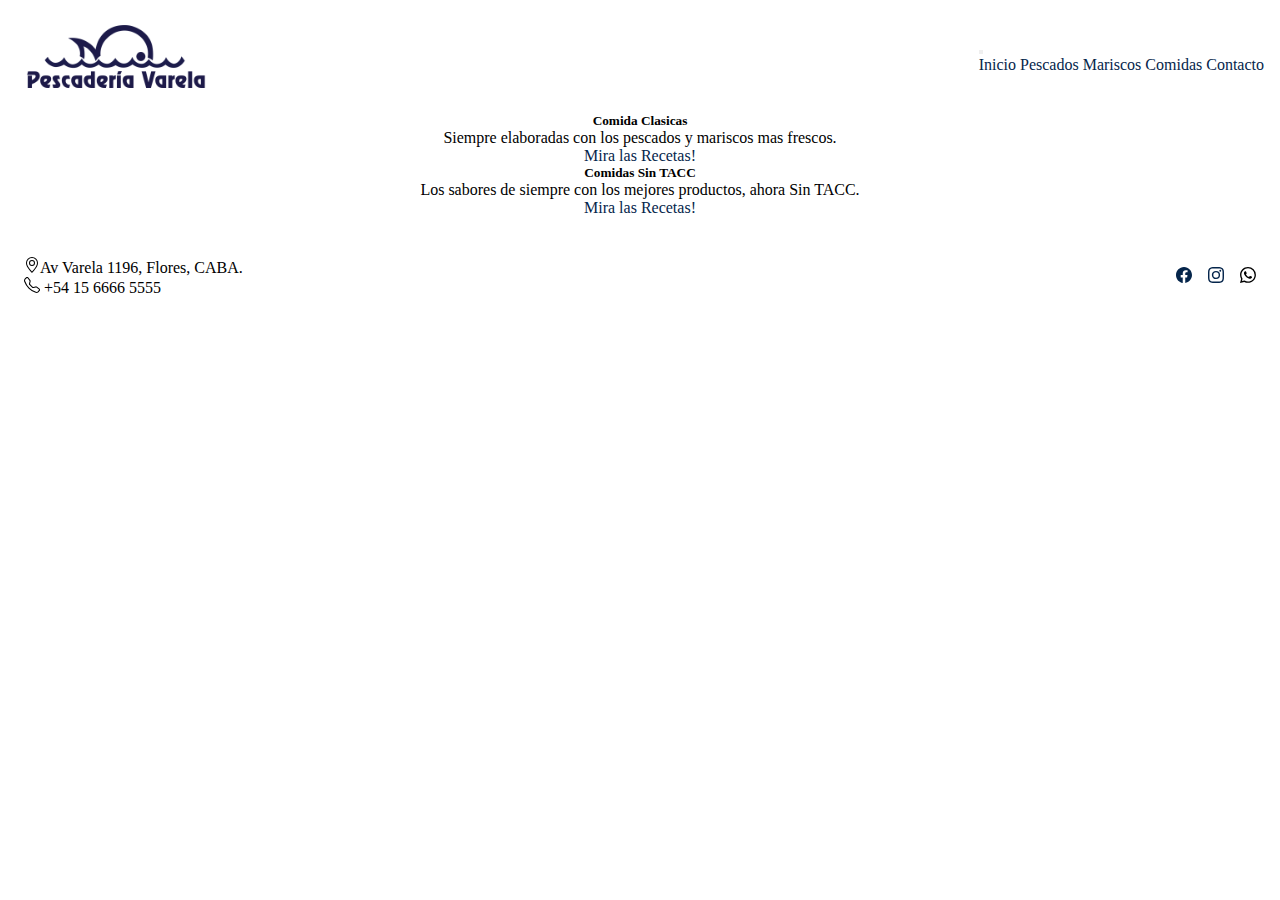
==== pages/comidas.html @ fb2374a1 "Primera entrega" ====
<!DOCTYPE html>
<html lang="en">
<head>
    <meta charset="UTF-8">
    <meta name="viewport" content="width=device-width, initial-scale=1.0">
    <link href="https://cdn.jsdelivr.net/npm/bootstrap@5.3.2/dist/css/bootstrap.min.css" rel="stylesheet" integrity="sha384-T3c6CoIi6uLrA9TneNEoa7RxnatzjcDSCmG1MXxSR1GAsXEV/Dwwykc2MPK8M2HN" crossorigin="anonymous">
    <link rel="stylesheet" href="../css/style.css">
    <title>Comidas</title>
</head>
<body class="body-comidas">
    <header>
        <img src="../img/logo azul png.png" alt="Logo Pescaderia" class="logo">
        
        
        <!-- As a link -->
        <nav class="navbar navbar-expand-lg ">
            <div class="container-fluid">
            <button class="navbar-toggler" type="button" data-bs-toggle="collapse" data-bs-target="#navbarNavAltMarkup" aria-controls="navbarNavAltMarkup" aria-expanded="false" aria-label="Toggle navigation">
                <span class="navbar-toggler-icon"></span>
            </button>
            <div class="collapse navbar-collapse" id="navbarNavAltMarkup">
                <div class="navbar-nav">
                <a class="nav-link "  href="../index.html">Inicio</a>
                <a class="nav-link" href="../pages/pescados.html">Pescados</a>
                <a class="nav-link" href="../pages/mariscos.html">Mariscos</a>
                <a class="nav-link active" aria-current="page" href="../pages/comidas.html">Comidas</a>
                <a class="nav-link" href="../pages/contacto.html">Contacto</a>
                </div>
                </div>
            </div>
            </div>
        </nav>
    </header>
    <main class="main-comidas mx-4">
        <div class="row">
            <div class="col-sm-6 mb-3 mb-sm-0">
            <div class="card">
                <div class="card-body">
                <h5 class="card-title">Comida Clasicas</h5>
                <p class="card-text">Siempre elaboradas con los pescados y mariscos mas frescos.</p>
                <a href="#" class="btn btn-primary">Mira las Recetas!</a>
                </div>
            </div>
            </div>
            <div class="col-sm-6">
            <div class="card">
                <div class="card-body">
                <h5 class="card-title">Comidas Sin TACC</h5>
                <p class="card-text">Los sabores de siempre con los mejores productos, ahora Sin TACC.</p>
                <a href="#" class="btn btn-primary">Mira las Recetas!</a>
                </div>
            </div>
            </div>
        </div>
    </main> 
    <footer>
        <div class="footer-info">
        <div>
        <p><svg xmlns="http://www.w3.org/2000/svg" width="16" height="16" fill="currentColor" class="bi bi-geo-alt" viewBox="0 0 16 16">
            <path d="M12.166 8.94c-.524 1.062-1.234 2.12-1.96 3.07A31.493 31.493 0 0 1 8 14.58a31.481 31.481 0 0 1-2.206-2.57c-.726-.95-1.436-2.008-1.96-3.07C3.304 7.867 3 6.862 3 6a5 5 0 0 1 10 0c0 .862-.305 1.867-.834 2.94M8 16s6-5.686 6-10A6 6 0 0 0 2 6c0 4.314 6 10 6 10"/>
            <path d="M8 8a2 2 0 1 1 0-4 2 2 0 0 1 0 4m0 1a3 3 0 1 0 0-6 3 3 0 0 0 0 6"/>
            </svg>Av Varela 1196, Flores, CABA.</p>
        </div>
        <div>
            <p>
                <svg xmlns="http://www.w3.org/2000/svg" width="16" height="16" fill="currentColor" class="bi bi-telephone" viewBox="0 0 16 16">
                    <path d="M3.654 1.328a.678.678 0 0 0-1.015-.063L1.605 2.3c-.483.484-.661 1.169-.45 1.77a17.568 17.568 0 0 0 4.168 6.608 17.569 17.569 0 0 0 6.608 4.168c.601.211 1.286.033 1.77-.45l1.034-1.034a.678.678 0 0 0-.063-1.015l-2.307-1.794a.678.678 0 0 0-.58-.122l-2.19.547a1.745 1.745 0 0 1-1.657-.459L5.482 8.062a1.745 1.745 0 0 1-.46-1.657l.548-2.19a.678.678 0 0 0-.122-.58L3.654 1.328zM1.884.511a1.745 1.745 0 0 1 2.612.163L6.29 2.98c.329.423.445.974.315 1.494l-.547 2.19a.678.678 0 0 0 .178.643l2.457 2.457a.678.678 0 0 0 .644.178l2.189-.547a1.745 1.745 0 0 1 1.494.315l2.306 1.794c.829.645.905 1.87.163 2.611l-1.034 1.034c-.74.74-1.846 1.065-2.877.702a18.634 18.634 0 0 1-7.01-4.42 18.634 18.634 0 0 1-4.42-7.009c-.362-1.03-.037-2.137.703-2.877L1.885.511z"/>
                </svg> +54 15 6666 5555
            </p>
        </div>
        </div>
        <div class="footer-redes">
        <div>
            <p>
                <svg xmlns="http://www.w3.org/2000/svg" width="16" height="16" fill="currentColor" class="bi bi-facebook" viewBox="0 0 16 16">
                    <a href="https://www.facebook.com/VarelaPescaderia/?locale=es_LA"><path d="M16 8.049c0-4.446-3.582-8.05-8-8.05C3.58 0-.002 3.603-.002 8.05c0 4.017 2.926 7.347 6.75 7.951v-5.625h-2.03V8.05H6.75V6.275c0-2.017 1.195-3.131 3.022-3.131.876 0 1.791.157 1.791.157v1.98h-1.009c-.993 0-1.303.621-1.303 1.258v1.51h2.218l-.354 2.326H9.25V16c3.824-.604 6.75-3.934 6.75-7.951"/>
                    </svg></a>
            </p>
        </div>
        <div>
            <p>
                <a href="https://www.instagram.com/pescaderiavarela/?hl=es"><svg xmlns="http://www.w3.org/2000/svg" width="16" height="16" fill="currentColor" class="bi bi-instagram" viewBox="0 0 16 16">
                    <path d="M8 0C5.829 0 5.556.01 4.703.048 3.85.088 3.269.222 2.76.42a3.917 3.917 0 0 0-1.417.923A3.927 3.927 0 0 0 .42 2.76C.222 3.268.087 3.85.048 4.7.01 5.555 0 5.827 0 8.001c0 2.172.01 2.444.048 3.297.04.852.174 1.433.372 1.942.205.526.478.972.923 1.417.444.445.89.719 1.416.923.51.198 1.09.333 1.942.372C5.555 15.99 5.827 16 8 16s2.444-.01 3.298-.048c.851-.04 1.434-.174 1.943-.372a3.916 3.916 0 0 0 1.416-.923c.445-.445.718-.891.923-1.417.197-.509.332-1.09.372-1.942C15.99 10.445 16 10.173 16 8s-.01-2.445-.048-3.299c-.04-.851-.175-1.433-.372-1.941a3.926 3.926 0 0 0-.923-1.417A3.911 3.911 0 0 0 13.24.42c-.51-.198-1.092-.333-1.943-.372C10.443.01 10.172 0 7.998 0h.003zm-.717 1.442h.718c2.136 0 2.389.007 3.232.046.78.035 1.204.166 1.486.275.373.145.64.319.92.599.28.28.453.546.598.92.11.281.24.705.275 1.485.039.843.047 1.096.047 3.231s-.008 2.389-.047 3.232c-.035.78-.166 1.203-.275 1.485a2.47 2.47 0 0 1-.599.919c-.28.28-.546.453-.92.598-.28.11-.704.24-1.485.276-.843.038-1.096.047-3.232.047s-2.39-.009-3.233-.047c-.78-.036-1.203-.166-1.485-.276a2.478 2.478 0 0 1-.92-.598 2.48 2.48 0 0 1-.6-.92c-.109-.281-.24-.705-.275-1.485-.038-.843-.046-1.096-.046-3.233 0-2.136.008-2.388.046-3.231.036-.78.166-1.204.276-1.486.145-.373.319-.64.599-.92.28-.28.546-.453.92-.598.282-.11.705-.24 1.485-.276.738-.034 1.024-.044 2.515-.045v.002zm4.988 1.328a.96.96 0 1 0 0 1.92.96.96 0 0 0 0-1.92zm-4.27 1.122a4.109 4.109 0 1 0 0 8.217 4.109 4.109 0 0 0 0-8.217zm0 1.441a2.667 2.667 0 1 1 0 5.334 2.667 2.667 0 0 1 0-5.334"/></a>
                </svg>
            </p>
        </div>
        <div>
            <p>
                <svg xmlns="http://www.w3.org/2000/svg" width="16" height="16" fill="currentColor" class="bi bi-whatsapp" viewBox="0 0 16 16">
                    <path d="M13.601 2.326A7.854 7.854 0 0 0 7.994 0C3.627 0 .068 3.558.064 7.926c0 1.399.366 2.76 1.057 3.965L0 16l4.204-1.102a7.933 7.933 0 0 0 3.79.965h.004c4.368 0 7.926-3.558 7.93-7.93A7.898 7.898 0 0 0 13.6 2.326zM7.994 14.521a6.573 6.573 0 0 1-3.356-.92l-.24-.144-2.494.654.666-2.433-.156-.251a6.56 6.56 0 0 1-1.007-3.505c0-3.626 2.957-6.584 6.591-6.584a6.56 6.56 0 0 1 4.66 1.931 6.557 6.557 0 0 1 1.928 4.66c-.004 3.639-2.961 6.592-6.592 6.592zm3.615-4.934c-.197-.099-1.17-.578-1.353-.646-.182-.065-.315-.099-.445.099-.133.197-.513.646-.627.775-.114.133-.232.148-.43.05-.197-.1-.836-.308-1.592-.985-.59-.525-.985-1.175-1.103-1.372-.114-.198-.011-.304.088-.403.087-.088.197-.232.296-.346.1-.114.133-.198.198-.33.065-.134.034-.248-.015-.347-.05-.099-.445-1.076-.612-1.47-.16-.389-.323-.335-.445-.34-.114-.007-.247-.007-.38-.007a.729.729 0 0 0-.529.247c-.182.198-.691.677-.691 1.654 0 .977.71 1.916.81 2.049.098.133 1.394 2.132 3.383 2.992.47.205.84.326 1.129.418.475.152.904.129 1.246.08.38-.058 1.171-.48 1.338-.943.164-.464.164-.86.114-.943-.049-.084-.182-.133-.38-.232z"/>
                </svg>
            </p>
        </div>
        </div>
    </footer>
    <script src="https://cdn.jsdelivr.net/npm/bootstrap@5.3.2/dist/js/bootstrap.bundle.min.js" integrity="sha384-C6RzsynM9kWDrMNeT87bh95OGNyZPhcTNXj1NW7RuBCsyN/o0jlpcV8Qyq46cDfL" crossorigin="anonymous"></script>
</body>
</html>
---- css/style.css ----
*{
    margin: 0;
    padding: 0;
    box-sizing: border-box;
}

a, nav{
    text-decoration: none;
    color:rgb(5, 37, 75)
}
    /* index */


ul { 
    list-style: none;
    
}


.body-index {
    color: rgb(5, 37, 75);
    margin-inline: 1rem;

}

header {
    display: flex;
    justify-content: space-between;
    align-items: center ;
    padding: 0rem 1rem;
    background-color: rgb(255, 255, 255);
}

/*.menu{
    display: flex;
    gap: 1.5rem;
    margin-right: 1rem;
    font-size: 1.15rem;

}

.menu-item:hover{
    background-color:rgb(5, 37, 75); 
    border-radius: 12px;
    padding: 3px;
    color: white;
    text-align: center;
    text-decoration: none;
}

.menu-item.active {
    text-decoration: underline;/*
}

/*.menu-item1:hover{
    background-color: rgb(5, 37, 75);
    backr
}*/


.logo  {
    /* margin-left: auto;
    margin-right: auto; */
    width: 200px;
    
}

/* MAIN  */
.hero{
    background-color: rgb(5, 37, 75);
    color: white;
    display: flex;
    padding: 2rem;
    gap: 1.5rem;
    align-items: center;
    border:dashed 5px;
}

.hero-img{
    width: 200px;
    border-radius: 150rem;
    flex: 1;
    
}


.hero-left{
    text-align: justify;
    flex: 1;
}

.hero-right { 
    text-align: justify;
    flex: 1;
}

.hero-btn {
    color: rgb(255, 255, 255);
    border-radius: 0.5rem;
    padding: 0.25rem;
    text-align: right;
    display: flex;
    background-color: #ffffff;
    margin-top: 8rem;
    }

.hero-title{
    padding-bottom: 1rem ;
    padding-left: 0.45rem;
}

/* MAIN SECTION HISTORIA */

.historia{
    padding-top: 0rem;
    color:rgb(5, 37, 75);
    background-color: rgb(155, 227, 255);
    text-align: justify;
    padding: 2rem;
}

.title{
    text-align: center;
    padding-bottom: 2rem;
    text-decoration: underline;
    padding-top: 1rem;
}

/*MAIN SECCION NOVEDADES*/



/* PESCADOS  */
.pescados-frescos {
    margin-inline: 2rem;
    display: flex;
    gap: 1.5rem;
    margin-top: 2rem;
    text-align: justify;

}

.img-pescados1{
    width: 400px;
    border: solid 7px;
    
}

.img-pescados2 {
    width: 400px;

    border: solid 7px;
    
}

.contenedor-grilla { 
    display: grid;
    grid-template-columns: 1fr 1fr;
    grid-template-rows: 1fr 1fr; 
    grid-template-areas: 
    "1 2"
    "3 4";
    
    


    align-items: center;
    justify-items: center;

    align-content: space-evenly;
    justify-content: center ;

    column-gap: 3px;

    align-content: space-evenly;
    justify-content: center ; 
}

.imagen1 {
    grid-template-areas: 1;
    /* grid-row: ; */
    }
.imagen2 {
    grid-template-areas: 2;
    }
.imagen3 {
    grid-template-areas: 3;
    }
.imagen4 {
    grid-template-areas: 4;
    }

.grillaimagenes {
    border: 1px solid blue;
    margin: 10px;
    border-radius: 10px;
    width: 350px;
}

.imagen1:hover,.imagen2:hover,.imagen3:hover,.imagen4:hover {
    transform: scale(1.02);
    box-shadow: 0.5px 0.5px 20px rgb(64, 76, 245);
    transition: all 100ms ease;
}


/* MARISCOS */


.mariscos-congelados {
    margin-inline: 2rem;
    display: flex;
    gap: 1.5rem;
    margin-top: 2rem;
}

.img-mariscos1{
    width: 400px;
    border: solid 7px;
}

.img-mariscos2{
    width: 400px;
    border: solid 7px;
}

/* FOOTER */

footer{
    padding-top: 1rem;
    margin: 1.5rem;
    align-items: center;
    display: flex;
    justify-content:space-between;
}

.footer-redes{
    display: flex;
    gap: 1rem;
    
}

/* CONTACTO HTML */ 
.form{
    gap: 1rem;
    padding: 1rem;
    justify-content:unset;
}


 /* COMIDAS */
.main-comidas{
    text-align: center;


}


@media screen and (max-width: 800px){
    .hero-left{
        display: none ;
    }
}
@media screen and (max-width: 710px){
    .hero-title-h4{
        display: none;
    }
    .contenedor-grilla{
        grid-template-columns:1fr;
        grid-template-rows: 4fr;
        grid-template-areas: 
        "1"
        "2"
        "3"
        "4";
    }
}
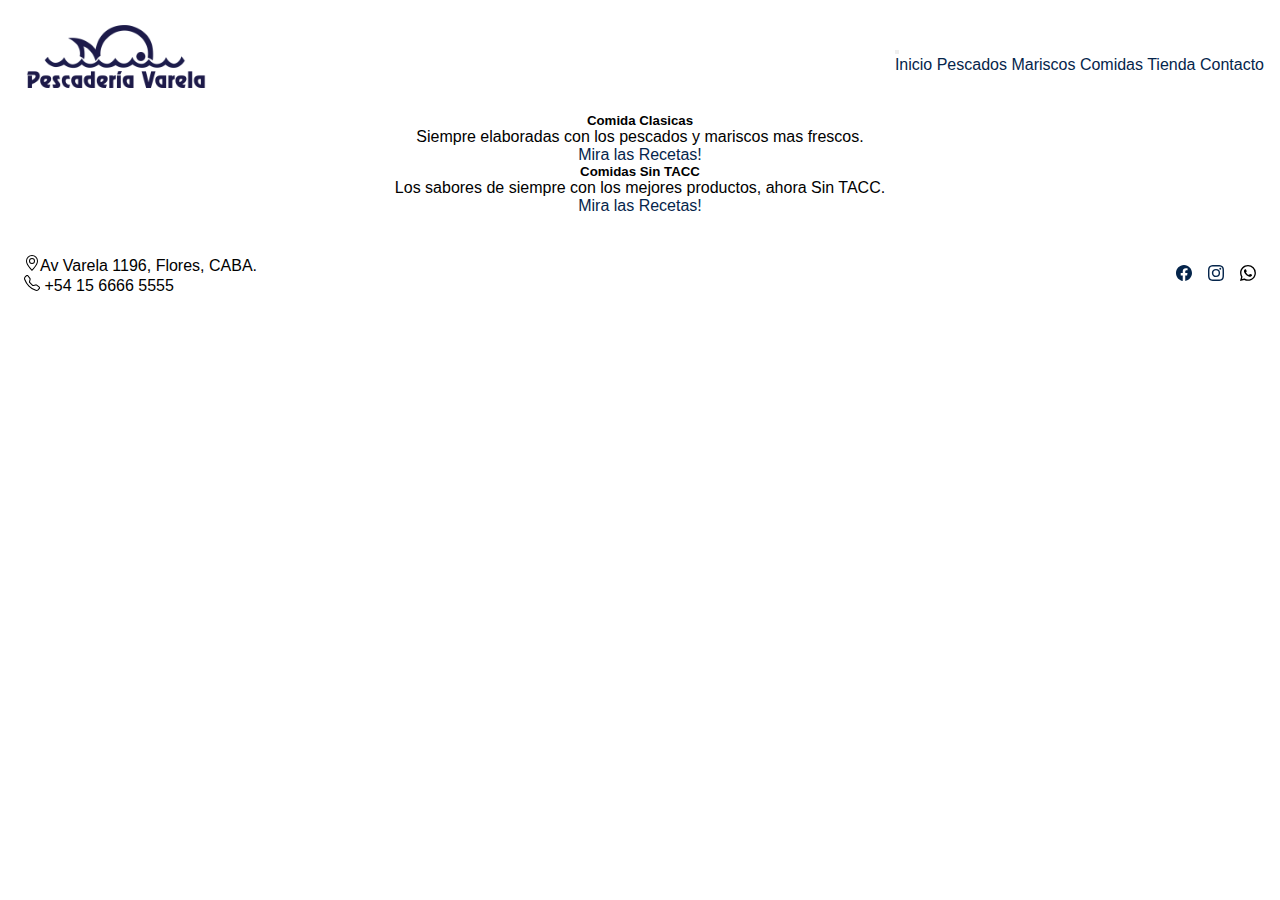
==== commit 11574c47: "traspaso de css a scss" ====
--- a/pages/comidas.html
+++ b/pages/comidas.html
@@ -4,12 +4,12 @@
     <meta charset="UTF-8">
     <meta name="viewport" content="width=device-width, initial-scale=1.0">
     <link href="https://cdn.jsdelivr.net/npm/bootstrap@5.3.2/dist/css/bootstrap.min.css" rel="stylesheet" integrity="sha384-T3c6CoIi6uLrA9TneNEoa7RxnatzjcDSCmG1MXxSR1GAsXEV/Dwwykc2MPK8M2HN" crossorigin="anonymous">
-    <link rel="stylesheet" href="../css/style.css">
+    <link rel="stylesheet" href="../styles/estilo.css">
     <title>Comidas</title>
 </head>
 <body class="body-comidas">
     <header>
-        <img src="../img/logo azul png.png" alt="Logo Pescaderia" class="logo">
+        <img src="../img/logo-azul-png.png" alt="Logo Pescaderia" class="logo">
         
         
         <!-- As a link -->
@@ -24,6 +24,7 @@
                 <a class="nav-link" href="../pages/pescados.html">Pescados</a>
                 <a class="nav-link" href="../pages/mariscos.html">Mariscos</a>
                 <a class="nav-link active" aria-current="page" href="../pages/comidas.html">Comidas</a>
+                <a class="nav-link "  href="../pages/tienda.html">Tienda</a>
                 <a class="nav-link" href="../pages/contacto.html">Contacto</a>
                 </div>
                 </div>
--- a/styles/estilo.css
+++ b/styles/estilo.css
@@ -0,0 +1,440 @@
+@import url("https://fonts.googleapis.com/css2?family=Roboto+Condensed:ital,wght@0,100..900;1,100..900&display=swap");
+* {
+  margin: 0;
+  padding: 0;
+  box-sizing: border-box;
+  font-family: "roboto", sans-serif;
+}
+*::-moz-selection {
+  background-color: aquamarine;
+  color: black;
+}
+*::selection {
+  background-color: aquamarine;
+  color: black;
+}
+
+header {
+  display: flex;
+  justify-content: space-between;
+  align-items: center;
+  padding: 0rem 1rem;
+  background-color: rgb(255, 255, 255);
+}
+header .logo {
+  width: 200px;
+}
+
+.hero {
+  background-color: rgb(5, 37, 75);
+  color: white;
+  display: flex;
+  padding: 2rem;
+  gap: 1.5rem;
+  align-items: center;
+  border: dashed 5px;
+}
+.hero .hero-right {
+  text-align: center;
+  flex: 1;
+}
+.hero .hero-right .hero-title {
+  padding-bottom: 1rem;
+  padding-left: 0.45rem;
+}
+.hero .hero-img {
+  width: 200px;
+  border-radius: 150rem;
+  flex: 1;
+}
+.hero .hero-left {
+  text-align: justify;
+  flex: 1;
+}
+.hero .hero-btn {
+  color: rgb(255, 255, 255);
+  border-radius: 0.5rem;
+  padding: 0.25rem;
+  text-align: right;
+  display: flex;
+  background-color: #ffffff;
+  margin-top: 8rem;
+}
+
+.historia {
+  padding-top: 0rem;
+  color: rgb(5, 37, 75);
+  background-color: rgb(5, 37, 75);
+  text-align: justify;
+  padding: 2rem;
+}
+.historia .title {
+  text-align: center;
+  padding-bottom: 2rem;
+  text-decoration: underline;
+  padding-top: 1rem;
+}
+
+footer {
+  padding-top: 1rem;
+  margin: 1.5rem;
+  align-items: center;
+  display: flex;
+  justify-content: space-between;
+}
+
+.footer-redes {
+  display: flex;
+  gap: 1rem;
+}
+
+.pescados-frescos {
+  margin-inline: 2rem;
+  display: flex;
+  gap: 1.5rem;
+  margin-top: 2rem;
+  text-align: justify;
+}
+
+.contenedor-grilla {
+  animation: fade-in 2s cubic-bezier(0.39, 0.575, 0.565, 1) both;
+  display: grid;
+  grid-template-columns: 1fr 1fr;
+  grid-template-rows: 1fr 1fr;
+  grid-template-areas: "1 2" "3 4";
+  -moz-column-gap: 1rem;
+       column-gap: 1rem;
+  align-items: center;
+  justify-items: center;
+  align-content: space-evenly;
+  justify-content: center;
+  align-content: space-evenly;
+  justify-content: center;
+}
+.contenedor-grilla .imagen1 {
+  grid-template-areas: 1;
+}
+.contenedor-grilla .imagen1 :hover {
+  transform: scale(1.02);
+  box-shadow: 0.5px 0.5px 20px rgb(5, 37, 75);
+  transition: all 100ms ease;
+}
+.contenedor-grilla .imagen2 {
+  grid-template-areas: 2;
+}
+.contenedor-grilla .imagen2 :hover {
+  transform: scale(1.02);
+  box-shadow: 0.5px 0.5px 20px rgb(5, 37, 75);
+  transition: all 100ms ease;
+}
+.contenedor-grilla .imagen3 {
+  grid-template-areas: 3;
+}
+.contenedor-grilla .imagen3 :hover {
+  transform: scale(1.02);
+  box-shadow: 0.5px 0.5px 20px rgb(5, 37, 75);
+  transition: all 100ms ease;
+}
+.contenedor-grilla .imagen4 {
+  grid-template-areas: 4;
+}
+.contenedor-grilla .imagen4 :hover {
+  transform: scale(1.02);
+  box-shadow: 0.5px 0.5px 20px rgb(5, 37, 75);
+  transition: all 100ms ease;
+}
+
+.grillaimagenes {
+  border: 1px solid rgb(5, 37, 75);
+  margin: 1px;
+  border-radius: 10px;
+  width: 350px;
+}
+@keyframes fade-in {
+  0% {
+    opacity: 0;
+  }
+  100% {
+    opacity: 1;
+  }
+}
+.mariscos-congelados {
+  margin-inline: 2rem;
+  display: flex;
+  flex-direction: column;
+  margin-top: 2rem;
+}
+
+.contenedor-grilla-marisco {
+  animation: swing-in-top-fwd 3s cubic-bezier(0.175, 0.885, 0.32, 1.275) both;
+  display: grid;
+  grid-template-columns: 1fr 1fr 1fr;
+  grid-template-rows: 1fr 1fr;
+  grid-template-areas: "1 2 3" "4 5 6";
+  row-gap: 1rem;
+  justify-items: center;
+  margin: auto;
+}
+.contenedor-grilla-marisco .grillamariscos {
+  height: 250px;
+  border: solid 2px;
+  border-radius: 10px;
+}
+.contenedor-grilla-marisco .mar-imagen1 {
+  grid-template-areas: 1;
+}
+.contenedor-grilla-marisco .mar-imagen1 :hover {
+  transform: scale(1.02);
+  box-shadow: 0.5px 0.5px 20px rgb(5, 37, 75);
+  transition: all 100ms ease;
+}
+.contenedor-grilla-marisco .mar-imagen2 {
+  grid-template-areas: 2;
+}
+.contenedor-grilla-marisco .mar-imagen2 :hover {
+  transform: scale(1.02);
+  box-shadow: 0.5px 0.5px 20px rgb(5, 37, 75);
+  transition: all 100ms ease;
+}
+.contenedor-grilla-marisco .mar-imagen3 {
+  grid-template-areas: 3;
+}
+.contenedor-grilla-marisco .mar-imagen3 :hover {
+  transform: scale(1.02);
+  box-shadow: 0.5px 0.5px 20px rgb(5, 37, 75);
+  transition: all 100ms ease;
+}
+.contenedor-grilla-marisco .mar-imagen4 {
+  grid-template-areas: 4;
+}
+.contenedor-grilla-marisco .mar-imagen4 :hover {
+  transform: scale(1.02);
+  box-shadow: 0.5px 0.5px 20px rgb(5, 37, 75);
+  transition: all 100ms ease;
+}
+.contenedor-grilla-marisco .mar-imagen5 {
+  grid-template-areas: 5;
+}
+.contenedor-grilla-marisco .mar-imagen5 :hover {
+  transform: scale(1.02);
+  box-shadow: 0.5px 0.5px 20px rgb(5, 37, 75);
+  transition: all 100ms ease;
+}
+.contenedor-grilla-marisco .mar-imagen6 {
+  grid-template-areas: 6;
+}
+.contenedor-grilla-marisco .mar-imagen6 :hover {
+  transform: scale(1.02);
+  box-shadow: 0.5px 0.5px 20px rgb(5, 37, 75);
+  transition: all 100ms ease;
+}
+@keyframes swing-in-top-fwd {
+  0% {
+    transform: rotateX(-100deg);
+    transform-origin: top;
+    opacity: 0;
+  }
+  100% {
+    transform: rotateX(0deg);
+    transform-origin: top;
+    opacity: 1;
+  }
+}
+.container {
+  display: grid;
+  grid-template-columns: 24rem 24rem;
+  grid-template-rows: 25rem 25rem 25rem 25rem 25rem;
+  gap: 1rem;
+  justify-content: center;
+}
+.container .tienda {
+  border: solid 1px;
+  text-align: center;
+  display: flex;
+  flex-direction: column;
+  align-items: center;
+  padding-inline: 0.5rem;
+  background-color: rgb(5, 37, 75);
+  color: rgb(255, 255, 255);
+  justify-content: center;
+}
+
+.main-comidas {
+  text-align: center;
+}
+
+.form {
+  gap: 1rem;
+  margin: 1.5rem;
+  justify-content: unset;
+  display: flex;
+}
+
+.checkbox {
+  margin: 1.5rem;
+}
+
+.textarea-div {
+  margin: 1.5rem;
+}
+
+@media screen and (max-width: 1200px) {
+  .contenedor-grilla-marisco {
+    row-gap: 1rem;
+    grid-template-columns: 1fr 1fr;
+    grid-template-rows: 1fr 1fr 1fr;
+    grid-template-areas: "1 2" "3 4" "5 6";
+  }
+  .contenedor-grilla-marisco .grillamariscos {
+    height: 210px;
+  }
+}
+@media screen and (max-width: 1090px) {
+  .mariscos-congelados {
+    display: block;
+  }
+  .img-mariscos {
+    background-color: aqua;
+  }
+  .pescados-frescos {
+    display: block;
+  }
+  .mariscos-congelados {
+    display: flex;
+  }
+  .grillaimagenes {
+    width: 250px;
+  }
+}
+@media screen and (max-width: 800px) {
+  .hero-left {
+    display: none;
+  }
+  .container {
+    grid-template-columns: 30rem;
+    grid-template-rows: 12rem 12rem 12rem 12rem 12rem 12rem 12rem 12rem 12rem 12rem;
+  }
+  .tienda1-img {
+    width: 200px;
+    border: solid 2px;
+    margin-bottom: 0.75rem;
+    margin-left: 0.5rem;
+  }
+  .descripcion-prod1 {
+    display: none;
+  }
+  button {
+    border-radius: 2rem;
+    padding: 0.5rem;
+    margin-right: 0.5rem;
+  }
+  .contenedor-grilla {
+    row-gap: 1rem;
+    grid-template-columns: 1fr;
+    grid-template-rows: 4fr;
+    grid-template-areas: "1" "2" "3" "4";
+  }
+}
+@media screen and (max-width: 710px) {
+  .hero-title-h4 {
+    display: none;
+  }
+  .form {
+    flex-direction: column;
+  }
+  .contenedor-grilla-marisco {
+    grid-template-columns: 1fr;
+    grid-template-rows: 1fr 1fr 1fr 1fr 1fr 1fr;
+    grid-template-areas: "1" "2" "3" "4" "5" "6";
+  }
+  .contenedor-grilla-marisco .grillamariscos {
+    height: 210px;
+  }
+}
+@media screen and (max-width: 710px) and (max-width: 550px) {
+  .hero {
+    flex-direction: column;
+  }
+  .hero-btn {
+    margin-top: 1rem;
+  }
+  .container {
+    grid-template-columns: 20rem;
+    grid-template-rows: 12rem 11rem 10rem 9rem 8rem 7rem 6rem 5rem 4rem 3rem;
+  }
+}
+@media screen and (max-width: 710px) and (max-width: 550px) and (max-width: 390px) {
+  footer {
+    flex-direction: column;
+  }
+}
+.hero {
+  background-color: rgb(5, 37, 75);
+  color: white;
+  display: flex;
+  padding: 2rem;
+  gap: 1.5rem;
+  align-items: center;
+  border: dashed 5px;
+}
+.hero .hero-right {
+  text-align: center;
+  flex: 1;
+}
+.hero .hero-right .hero-title {
+  padding-bottom: 1rem;
+  padding-left: 0.45rem;
+}
+.hero .hero-center {
+  animation: scale-up-center 0.4s cubic-bezier(0.39, 0.575, 0.565, 1) both;
+}
+.hero .hero-center .hero-img {
+  width: 200px;
+  border-radius: 150rem;
+}
+.hero .hero-left {
+  text-align: justify;
+  flex: 1;
+}
+.hero .hero-btn {
+  color: rgb(255, 255, 255);
+  border-radius: 0.5rem;
+  padding: 0.25rem;
+  text-align: right;
+  display: flex;
+  background-color: #ffffff;
+  margin-top: 8rem;
+}
+
+.historia {
+  padding-top: 0rem;
+  color: rgb(5, 37, 75);
+  background-color: rgb(155, 227, 255);
+  text-align: justify;
+  padding: 2rem;
+}
+.historia .title {
+  text-align: center;
+  padding-bottom: 2rem;
+  text-decoration: underline;
+  padding-top: 1rem;
+}
+@keyframes scale-up-center {
+  0% {
+    transform: scale(0.5);
+  }
+  100% {
+    transform: scale(1);
+  }
+}
+a, nav {
+  text-decoration: none;
+  color: rgb(5, 37, 75);
+}
+
+header {
+  display: flex;
+  justify-content: space-between;
+  align-items: center;
+  padding: 0rem 1rem;
+}/*# sourceMappingURL=estilo.css.map */